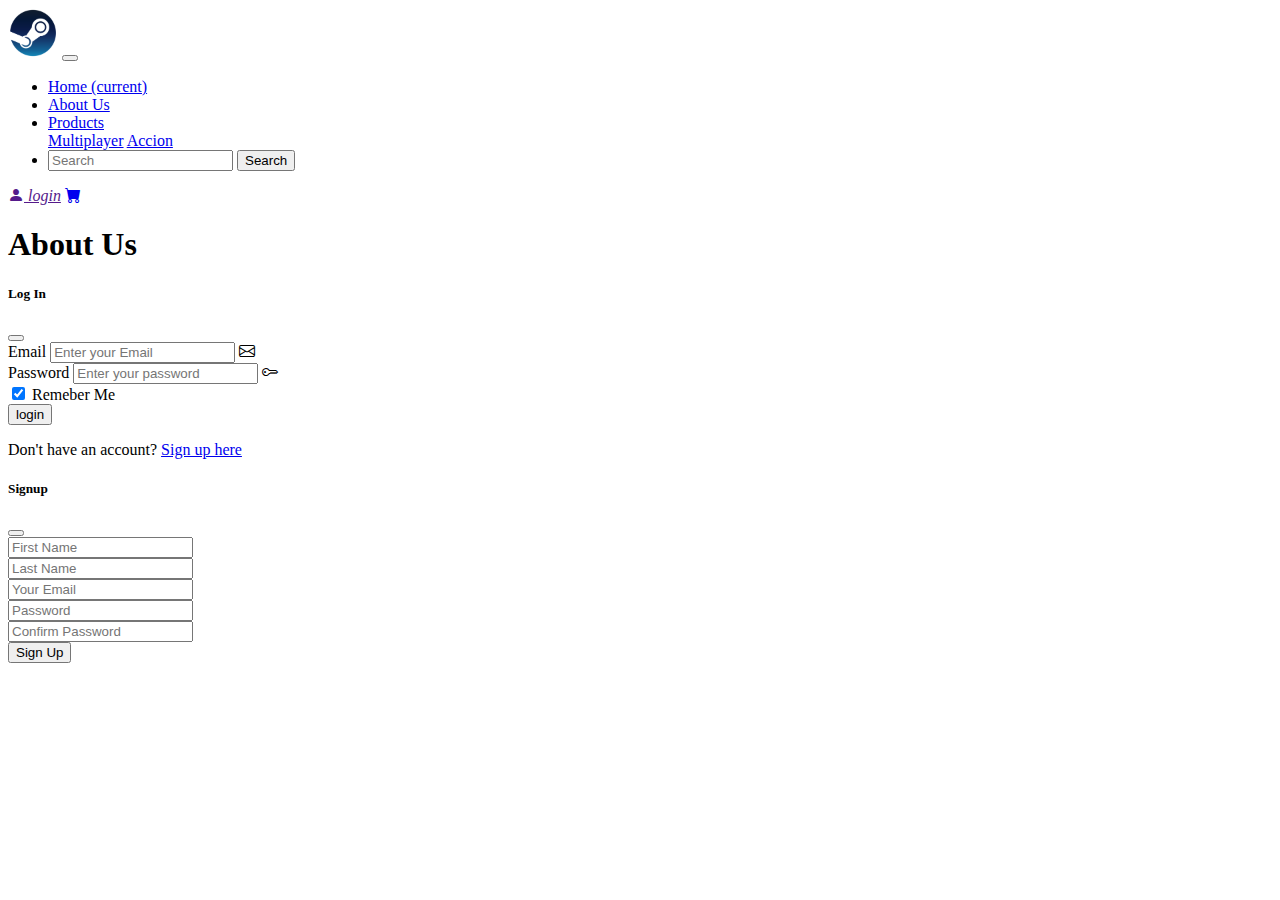
==== P01_about_us.html @ 1afdc2b6 "mi primera pagina web usando bootstrap" ====
<!doctype html>
<html lang="en">
    <head>
        <title>Title</title>
        <!-- Required meta tags -->
        <meta charset="utf-8" />
        <meta
            name="viewport"
            content="width=device-width, initial-scale=1, shrink-to-fit=no"
        />

        <!-- Bootstrap CSS v5.2.1 -->
        <link
            href="https://cdn.jsdelivr.net/npm/bootstrap@5.3.2/dist/css/bootstrap.min.css"
            rel="stylesheet"
            integrity="sha384-T3c6CoIi6uLrA9TneNEoa7RxnatzjcDSCmG1MXxSR1GAsXEV/Dwwykc2MPK8M2HN"
            crossorigin="anonymous"
        />
        <link rel="stylesheet" href="https://cdn.jsdelivr.net/npm/bootstrap-icons@1.11.3/font/bootstrap-icons.min.css">
        <link rel="stylesheet" href="stulesheet.css">
    </head>

    <body>
        <header>
            <!-- place navbar here -->
            <!-- place navbar here -->
            <nav
                class="navbar navbar-expand-sm navbar-dark bg-dark"
            >
                <a href="P01_index.html"><img src="img/steam.png" alt="steam logo" style="max-width: 50px; min-width: 50px;"></a>

                <button
                    class="navbar-toggler d-lg-none"
                    type="button"
                    data-bs-toggle="collapse"
                    data-bs-target="#collapsibleNavId"
                    aria-controls="collapsibleNavId"
                    aria-expanded="true"
                    aria-label="Toggle navigation"
                ><span class="navbar-toggler-icon"></span></button>

                <div class="navbar-collapse col-1" id="collapsibleNavId">
                    <ul class="navbar-nav me-auto mt-2 mt-lg-0">
                        <li class="nav-item">
                            <a class="nav-link active" href="P01_index.html" aria-current="page"
                                >Home <span class="visually-hidden">(current)</span></a
                            >
                        </li>
                        <li class="nav-item">
                            <a class="nav-link" href="P01_about_us.html">About Us</a>
                        </li>
                        <li class="nav-item dropdown">
                            <a
                                class="nav-link dropdown-toggle"
                                href="#"
                                id="dropdownId"
                                data-bs-toggle="dropdown"
                                aria-haspopup="true"
                                aria-expanded="false"
                                >Products</a
                            >
                            <div class="dropdown-menu" aria-labelledby="dropdownId">
                                <a class="dropdown-item" href="P01_cat_A.html">Multiplayer</a>
                                <a class="dropdown-item" href="P01_cat_B.html">Accion</a>
                            </div>
                        </li>

                        <li>
                            <form class="d-flex my-lg-0">
                                <input
                                    class="form-control me-sm-2"
                                    type="text"
                                    placeholder="Search"
                                />
                                <button class="btn btn-outline-success my-2 my-sm-0" type="submit">
                                    Search
                                </button>
                            </form>
                        </li>
                    </ul>
                    <a class="text-white text-decoration-none my-2" href=""  data-bs-toggle="modal"
                    data-bs-target="#LogIn"><i class="bi bi-person-fill"> login</i></a>
                    <a href="P01_cart.html"><i class="text-white bi bi-cart-fill my-2 mx-2"></i></a>
                </div>
                
            </nav>
            
        </header>
        <main><h1>About Us</h1></main>
        <footer>
            <!-- place footer here -->
        </footer>

        <!-- Modal  Login-->

        <div
            class="modal fade"
            id="LogIn"
            tabindex="-1"
            role="dialog"
            aria-labelledby="modalTitleId"
            aria-hidden="true"
        >
            <div class="modal-dialog" role="document">
                <div class="modal-content">
                    <div class="modal-header">
                        <h5 class="modal-title" id="modalTitleId">
                            Log In
                        </h5>
                        <button
                            type="button"
                            class="btn-close"
                            data-bs-dismiss="modal"
                            aria-label="Close"
                        ></button>
                    </div>





                    <div class="modal-body">
                        <form action="" class="position-relative">
                            <div class="input-group mb-3">
                                <label for="Name" class="form-label w-100">Email</label>
                                <input
                                    type="email"
                                    class="form-control"
                                    name="Name"
                                    id=""
                                    aria-describedby="helpId"
                                    placeholder="Enter your Email" required
                                />
                                <span class="input-group-text" id="suffixId"><i class="bi bi-envelope"></i></span>
                            </div>

                            <div class="input-group mb-3">
                                <label for="Name" class="form-label w-100">Password</label>
                                <input
                                    type="password"
                                    class="form-control"
                                    name="Name"
                                    id=""
                                    aria-describedby="helpId"
                                    placeholder="Enter your password" required
                                />
                                <span class="input-group-text" id="suffixId"><i class="bi bi-key fill"></i></span>
                            </div>
                            <div class="form-check">
                                <input
                                    class="form-check-input"
                                    type="checkbox"
                                    value="1"
                                    id=""
                                    checked
                                />
                                <label class="form-check-label" for="1"> Remeber Me </label>
                            </div>
                            <div class="text-center">
                                <button
                                    type="submit"
                                    name=""
                                    id=""
                                    class="btn btn-primary"
                                >
                                    login
                                </button>
                            </div>
                        </form>
                    </div>




                    
                    <div class="modal-footer justify-content-center">
                        <p>Don't have an account? <a class="text-decoration-none" href="#" data-bs-toggle="modal" data-bs-target="#SignUp"
                            >Sign up here</a></p>
                    </div>
                </div>
            </div>
        </div>
        
        <script>
            var modalId = document.getElementById('modalId');
        
            modalId.addEventListener('show.bs.modal', function (event) {
                  // Button that triggered the modal
                  let button = event.relatedTarget;
                  // Extract info from data-bs-* attributes
                  let recipient = button.getAttribute('data-bs-whatever');
        
                // Use above variables to manipulate the DOM
            });
        </script>
        


        <!-- Modal Sign Up -->
        <div
            class="modal fade"
            id="SignUp"
            tabindex="-1"
            role="dialog"
            aria-labelledby="modalTitleId"
            aria-hidden="true"
        >
            <div class="modal-dialog" role="document">
                <div class="modal-content">
                    <div class="modal-header">
                        <h5 class="modal-title" id="modalTitleId">
                            Signup
                        </h5>
                        <button
                            type="button"
                            class="btn-close"
                            data-bs-dismiss="modal"
                            aria-label="Close"
                        ></button>
                    </div>


                    <form action="">
                        <div class="modal-body">
                            <div class="container-fluid row">
                                <div class="mb-3 col-6">
                                    <input
                                        type="text"
                                        class="form-control"
                                        name=""
                                        id=""
                                        aria-describedby="helpId"
                                        placeholder="First Name" required
                                    />
                                </div>
                                <div class="mb-3 col-6">
                                    <input
                                        type="text"
                                        class="form-control"
                                        name=""
                                        id=""
                                        aria-describedby="helpId"
                                        placeholder="Last Name" required
                                    />
                                </div>
                                <div class="mb-3">
                                    <input
                                        type="email"
                                        class="form-control"
                                        name=""
                                        id=""
                                        aria-describedby="helpId"
                                        placeholder="Your Email" required
                                    />
                                </div>
                                <div class="mb-3">
                                    <input
                                        type="password"
                                        class="form-control"
                                        name=""
                                        id=""
                                        aria-describedby="helpId"
                                        placeholder="Password" required
                                    />
                                </div>
                                <div class="mb-3">
                                    <input
                                        type="password"
                                        class="form-control"
                                        name=""
                                        id=""
                                        aria-describedby="helpId"
                                        placeholder="Confirm Password" required
                                    />
                                </div>
                            </div>
                        </div>
                        <div class="modal-footer">
                            <button type="submit" class="btn btn-primary btn-success">Sign Up</button>
                        </div>
                    </form>
                </div>
            </div>
        </div>

        <!-- Bootstrap JavaScript Libraries -->
        <script
            src="https://cdn.jsdelivr.net/npm/@popperjs/core@2.11.8/dist/umd/popper.min.js"
            integrity="sha384-I7E8VVD/ismYTF4hNIPjVp/Zjvgyol6VFvRkX/vR+Vc4jQkC+hVqc2pM8ODewa9r"
            crossorigin="anonymous"
        ></script>

        <script
            src="https://cdn.jsdelivr.net/npm/bootstrap@5.3.2/dist/js/bootstrap.min.js"
            integrity="sha384-BBtl+eGJRgqQAUMxJ7pMwbEyER4l1g+O15P+16Ep7Q9Q+zqX6gSbd85u4mG4QzX+"
            crossorigin="anonymous"
        ></script>
    </body>
</html>
---- stulesheet.css ----
.carousel-indicators{
    font-size: 0;
}
.carousel-item img{
    max-height: 40vh;
    object-fit: cover;
}
.card img{
    height: 200px;
    object-fit: cover;
}


.cart img{
    float: right;
    object-fit: cover;
}
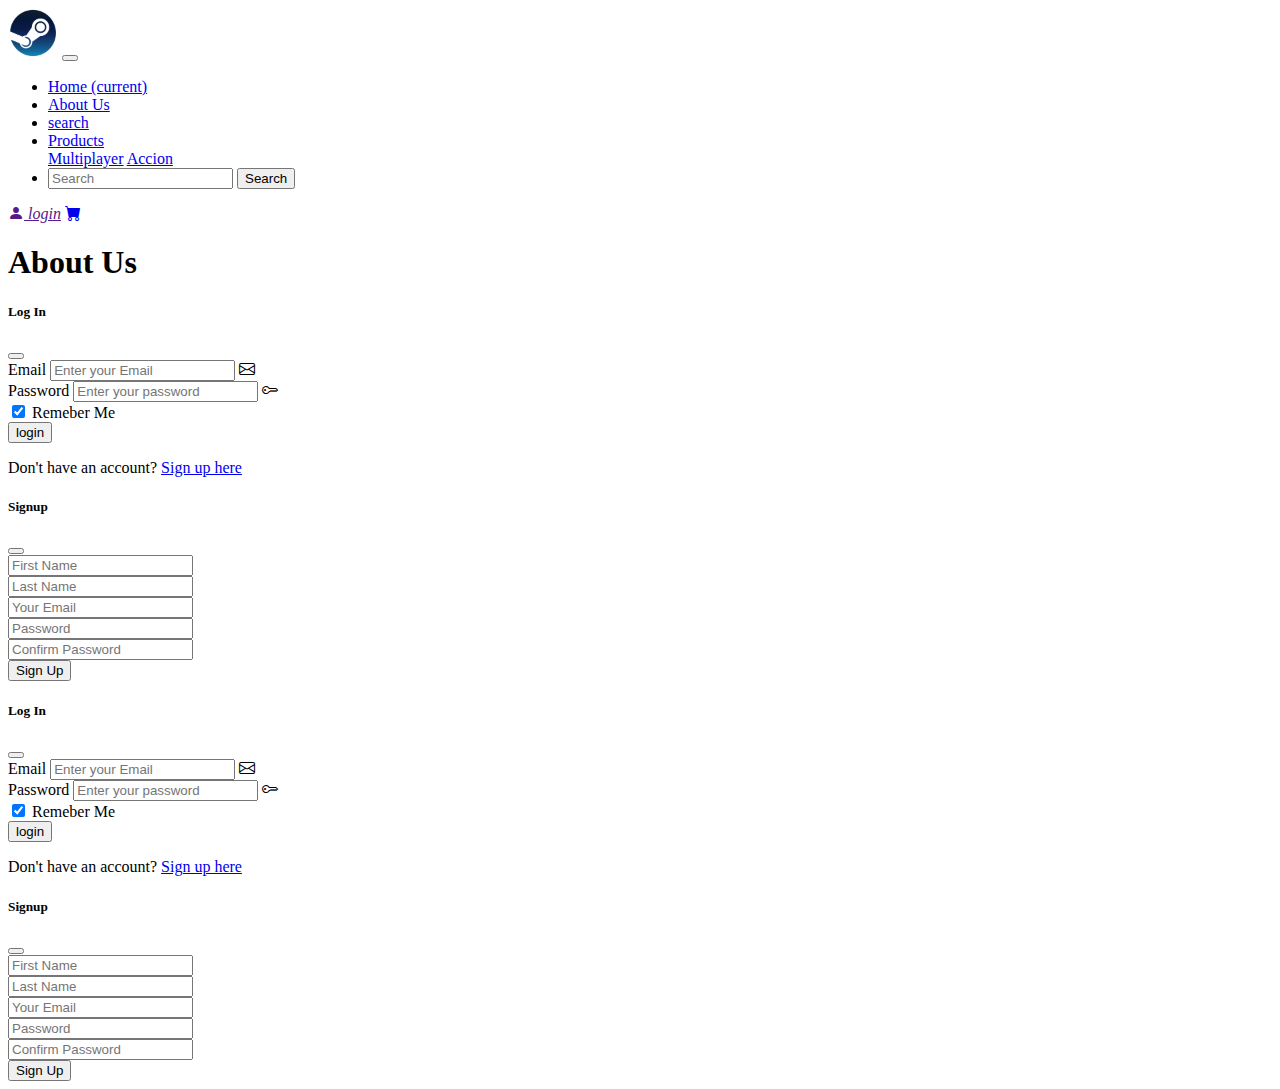
==== commit 30a0450a: "join wit integrated assigment 4, joined the page whith a database" ====
--- a/P01_about_us.html
+++ b/P01_about_us.html
@@ -1,7 +1,7 @@
 <!doctype html>
 <html lang="en">
     <head>
-        <title>Title</title>
+        <title>About Us</title>
         <!-- Required meta tags -->
         <meta charset="utf-8" />
         <meta
@@ -18,16 +18,17 @@
         />
         <link rel="stylesheet" href="https://cdn.jsdelivr.net/npm/bootstrap-icons@1.11.3/font/bootstrap-icons.min.css">
         <link rel="stylesheet" href="stulesheet.css">
+        <script src="navbar.js"></script>
     </head>
 
     <body>
         <header>
             <!-- place navbar here -->
-            <!-- place navbar here -->
+            <script src="navbar.js"></script>
             <nav
                 class="navbar navbar-expand-sm navbar-dark bg-dark"
             >
-                <a href="P01_index.html"><img src="img/steam.png" alt="steam logo" style="max-width: 50px; min-width: 50px;"></a>
+                <a href="index.html"><img src="img/steam.png" alt="steam logo" style="max-width: 50px; min-width: 50px;"></a>
 
                 <button
                     class="navbar-toggler d-lg-none"
@@ -42,12 +43,15 @@
                 <div class="navbar-collapse col-1" id="collapsibleNavId">
                     <ul class="navbar-nav me-auto mt-2 mt-lg-0">
                         <li class="nav-item">
-                            <a class="nav-link active" href="P01_index.html" aria-current="page"
+                            <a class="nav-link active" href="index.html" aria-current="page"
                                 >Home <span class="visually-hidden">(current)</span></a
                             >
                         </li>
                         <li class="nav-item">
                             <a class="nav-link" href="P01_about_us.html">About Us</a>
+                        </li>
+                        <li class="nav-item">
+                            <a class="nav-link" href="Search.html">search</a>
                         </li>
                         <li class="nav-item dropdown">
                             <a
@@ -60,17 +64,18 @@
                                 >Products</a
                             >
                             <div class="dropdown-menu" aria-labelledby="dropdownId">
-                                <a class="dropdown-item" href="P01_cat_A.html">Multiplayer</a>
-                                <a class="dropdown-item" href="P01_cat_B.html">Accion</a>
+                                <a class="dropdown-item" href="index.html?category=Multiplayer">Multiplayer</a>
+                                <a class="dropdown-item" href="index.html?category=Accion">Accion</a>
                             </div>
                         </li>
 
                         <li>
-                            <form class="d-flex my-lg-0">
+                            <form class="d-flex my-lg-0" onsubmit="search()">
                                 <input
                                     class="form-control me-sm-2"
                                     type="text"
                                     placeholder="Search"
+                                    id="Search"
                                 />
                                 <button class="btn btn-outline-success my-2 my-sm-0" type="submit">
                                     Search
@@ -84,7 +89,6 @@
                 </div>
                 
             </nav>
-            
         </header>
         <main><h1>About Us</h1></main>
         <footer>
@@ -296,4 +300,184 @@
             crossorigin="anonymous"
         ></script>
     </body>
+
+    <div
+            class="modal fade"
+            id="LogIn"
+            tabindex="-1"
+            role="dialog"
+            aria-labelledby="modalTitleId"
+            aria-hidden="true"
+        >
+            <div class="modal-dialog" role="document">
+                <div class="modal-content">
+                    <div class="modal-header">
+                        <h5 class="modal-title" id="modalTitleId">
+                            Log In
+                        </h5>
+                        <button
+                            type="button"
+                            class="btn-close"
+                            data-bs-dismiss="modal"
+                            aria-label="Close"
+                        ></button>
+                    </div>
+
+
+
+
+
+                    <div class="modal-body">
+                        <form onsubmit="login()" class="position-relative">
+                            <div class="input-group mb-3">
+                                <label for="Name" class="form-label w-100">Email</label>
+                                <input
+                                    type="email"
+                                    class="form-control"
+                                    name="Name"
+                                    id="emailUser"
+                                    aria-describedby="helpId"
+                                    placeholder="Enter your Email" required
+                                />
+                                <span class="input-group-text" id="suffixId"><i class="bi bi-envelope"></i></span>
+                            </div>
+
+                            <div class="input-group mb-3">
+                                <label for="Name" class="form-label w-100">Password</label>
+                                <input
+                                    type="password"
+                                    class="form-control"
+                                    name="Name"
+                                    id=""
+                                    aria-describedby="helpId"
+                                    placeholder="Enter your password" required
+                                />
+                                <span class="input-group-text" id="suffixId"><i class="bi bi-key fill"></i></span>
+                            </div>
+                            <div class="form-check">
+                                <input
+                                    class="form-check-input"
+                                    type="checkbox"
+                                    value="1"
+                                    id=""
+                                    checked
+                                />
+                                <label class="form-check-label" for="1"> Remeber Me </label>
+                            </div>
+                            <div class="text-center">
+                                <button
+                                    type="submit"
+                                    name=""
+                                    id=""
+                                    class="btn btn-primary"
+                                    class="btn-close"
+                                    data-bs-dismiss="modal"
+                                >
+                                    login
+                                </button>
+                            </div>
+                        </form>
+                    </div>
+
+
+
+
+                    
+                    <div class="modal-footer justify-content-center">
+                        <p>Don't have an account? <a class="text-decoration-none" href="#" data-bs-toggle="modal" data-bs-target="#SignUp"
+                            >Sign up here</a></p>
+                    </div>
+                </div>
+            </div>
+        </div>
+        
+
+
+        <!-- Modal Sign Up -->
+        <div
+            class="modal fade"
+            id="SignUp"
+            tabindex="-1"
+            role="dialog"
+            aria-labelledby="modalTitleId"
+            aria-hidden="true"
+        >
+            <div class="modal-dialog" role="document">
+                <div class="modal-content">
+                    <div class="modal-header">
+                        <h5 class="modal-title" id="modalTitleId">
+                            Signup
+                        </h5>
+                        <button
+                            type="button"
+                            class="btn-close"
+                            data-bs-dismiss="modal"
+                            aria-label="Close"
+                        ></button>
+                    </div>
+
+
+                    <form action="">
+                        <div class="modal-body">
+                            <div class="container-fluid row">
+                                <div class="mb-3 col-6">
+                                    <input
+                                        type="text"
+                                        class="form-control"
+                                        name=""
+                                        id=""
+                                        aria-describedby="helpId"
+                                        placeholder="First Name" required
+                                    />
+                                </div>
+                                <div class="mb-3 col-6">
+                                    <input
+                                        type="text"
+                                        class="form-control"
+                                        name=""
+                                        id=""
+                                        aria-describedby="helpId"
+                                        placeholder="Last Name" required
+                                    />
+                                </div>
+                                <div class="mb-3">
+                                    <input
+                                        type="email"
+                                        class="form-control"
+                                        name=""
+                                        id=""
+                                        aria-describedby="helpId"
+                                        placeholder="Your Email" required
+                                    />
+                                </div>
+                                <div class="mb-3">
+                                    <input
+                                        type="password"
+                                        class="form-control"
+                                        name=""
+                                        id=""
+                                        aria-describedby="helpId"
+                                        placeholder="Password" required
+                                    />
+                                </div>
+                                <div class="mb-3">
+                                    <input
+                                        type="password"
+                                        class="form-control"
+                                        name=""
+                                        id=""
+                                        aria-describedby="helpId"
+                                        placeholder="Confirm Password" required
+                                    />
+                                </div>
+                            </div>
+                        </div>
+                        <div class="modal-footer">
+                            <button type="submit" class="btn btn-primary btn-success">Sign Up</button>
+                        </div>
+                    </form>
+                </div>
+            </div>
+        </div>
+        
 </html>
